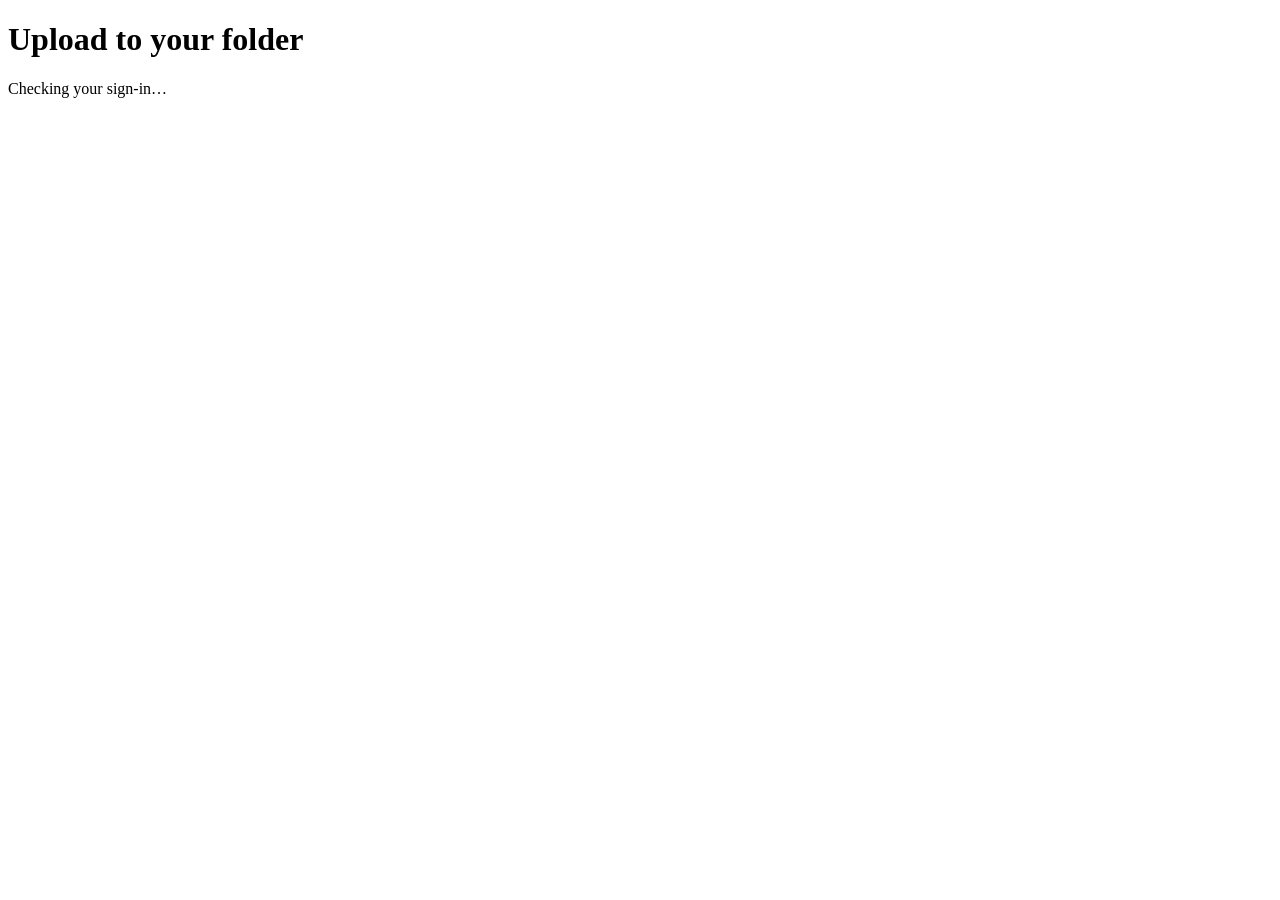
==== upload-page/index.html @ 3263a0db "files.kelliher.info/_upload/: a signed-in person uploads phone files into their own folder Gluck's m" ====
<!doctype html>
<html lang="en">
<head>
<meta charset="utf-8">
<meta name="viewport" content="width=device-width, initial-scale=1">
<title>Upload to your folder</title>
<link rel="stylesheet" href="/_upload/app.css">
</head>
<body>
<main>
  <h1>Upload to your folder</h1>
  <p id="who">Checking your sign-in…</p>
  <label class="pick" id="pickLabel" hidden>
    Choose photos, videos or contacts
    <input id="pick" type="file" multiple accept="image/*,video/*,.vcf,text/vcard,text/x-vcard">
  </label>
  <p class="hint" id="hint" hidden>Keep this page open until every file says Done. If the connection drops, tap Retry: finished parts are kept.</p>
  <ul id="files"></ul>
  <p id="summary" role="status"></p>
  <button id="retry" type="button" hidden>Retry</button>
  <p><a id="folder" hidden>Open your folder</a></p>
</main>
<script src="/_upload/app.js"></script>
</body>
</html>
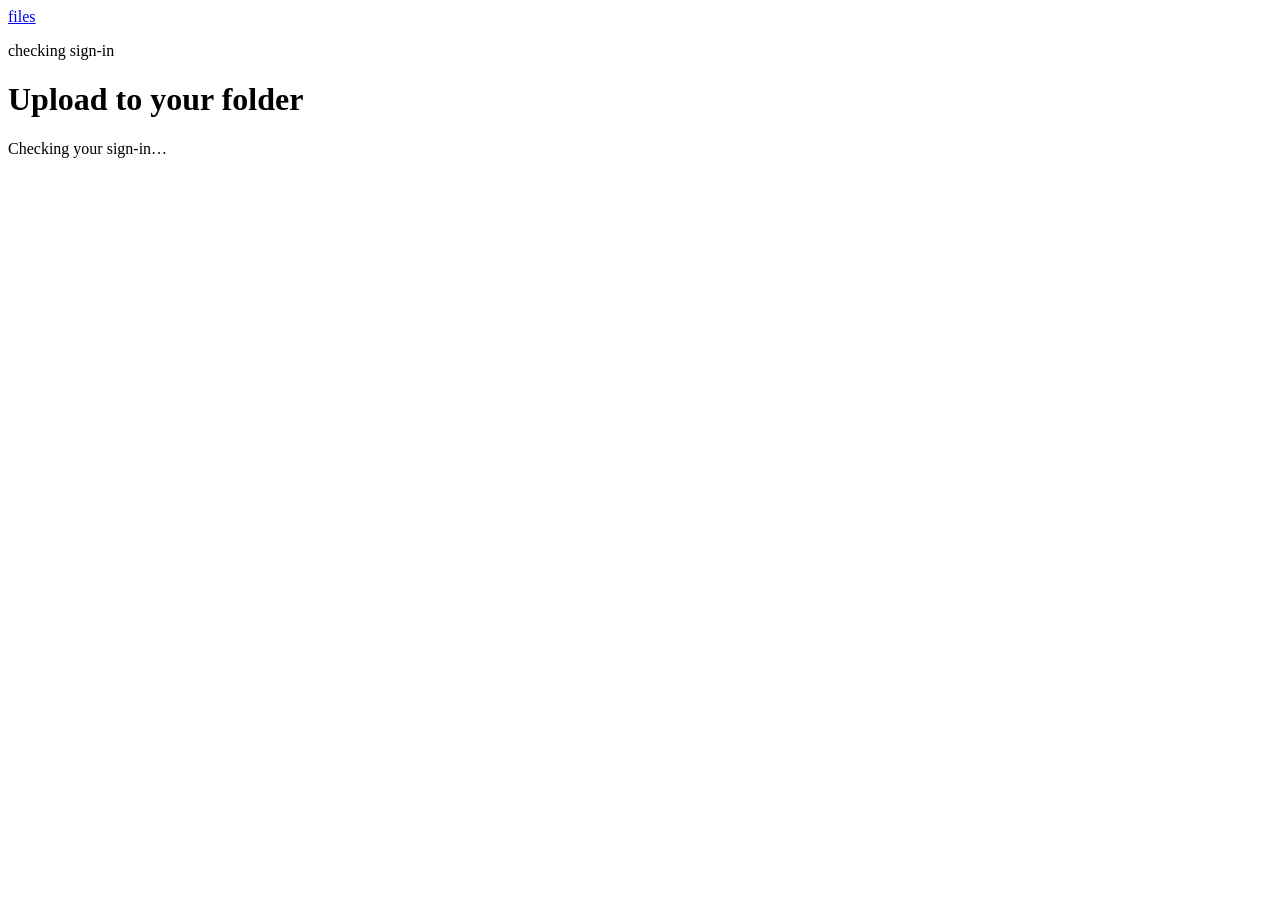
==== commit 1719b02a: "The upload page wears zanni's gesso, fontpack and rotolo The page was the one surface on files.kelli" ====
--- a/upload-page/index.html
+++ b/upload-page/index.html
@@ -7,9 +7,13 @@
 <link rel="stylesheet" href="/_upload/app.css">
 </head>
 <body>
+<header class="mast">
+  <a class="mark" href="/">files</a>
+  <p class="ident" id="who">checking sign-in</p>
+</header>
 <main>
   <h1>Upload to your folder</h1>
-  <p id="who">Checking your sign-in…</p>
+  <p class="lede" id="lede">Checking your sign-in…</p>
   <label class="pick" id="pickLabel" hidden>
     Choose photos, videos or contacts
     <input id="pick" type="file" multiple accept="image/*,video/*,.vcf,text/vcard,text/x-vcard">
@@ -17,8 +21,10 @@
   <p class="hint" id="hint" hidden>Keep this page open until every file says Done. If the connection drops, tap Retry: finished parts are kept.</p>
   <ul id="files"></ul>
   <p id="summary" role="status"></p>
-  <button id="retry" type="button" hidden>Retry</button>
-  <p><a id="folder" hidden>Open your folder</a></p>
+  <div class="actions">
+    <button id="retry" type="button" hidden>Retry</button>
+    <a class="folder" id="folder" hidden>Open your folder</a>
+  </div>
 </main>
 <script src="/_upload/app.js"></script>
 </body>
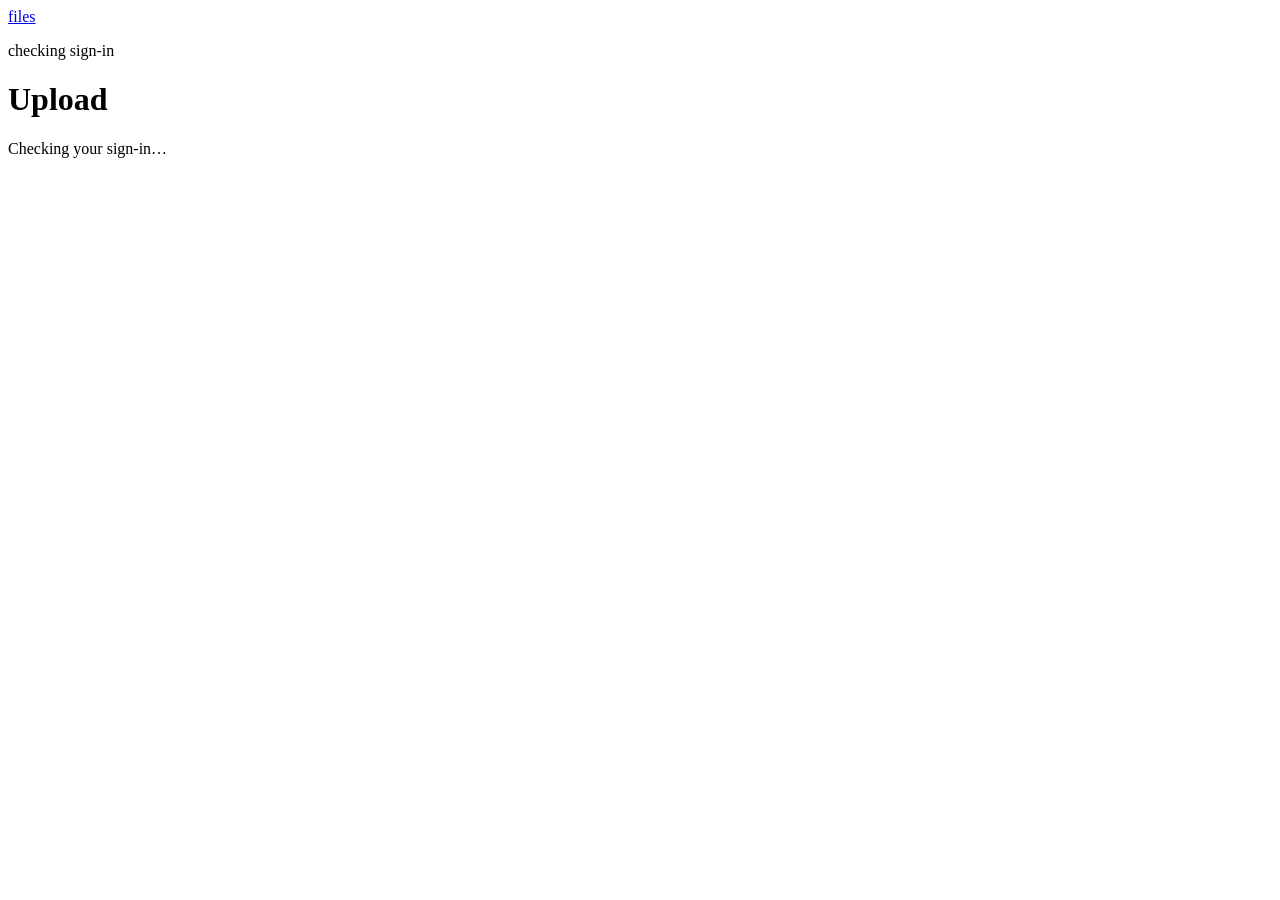
==== commit 57cf894f: "files: the provino explorer, upload page and select-by-link on the save route The listing is a date-" ====
--- a/upload-page/index.html
+++ b/upload-page/index.html
@@ -5,6 +5,7 @@
 <meta name="viewport" content="width=device-width, initial-scale=1">
 <title>Upload to your folder</title>
 <link rel="stylesheet" href="/_upload/app.css">
+<link rel="stylesheet" href="/_upload/provino.css">
 </head>
 <body>
 <header class="mast">
@@ -12,7 +13,7 @@
   <p class="ident" id="who">checking sign-in</p>
 </header>
 <main>
-  <h1>Upload to your folder</h1>
+  <h1>Upload</h1>
   <p class="lede" id="lede">Checking your sign-in…</p>
   <label class="pick" id="pickLabel" hidden>
     Choose photos, videos or contacts
